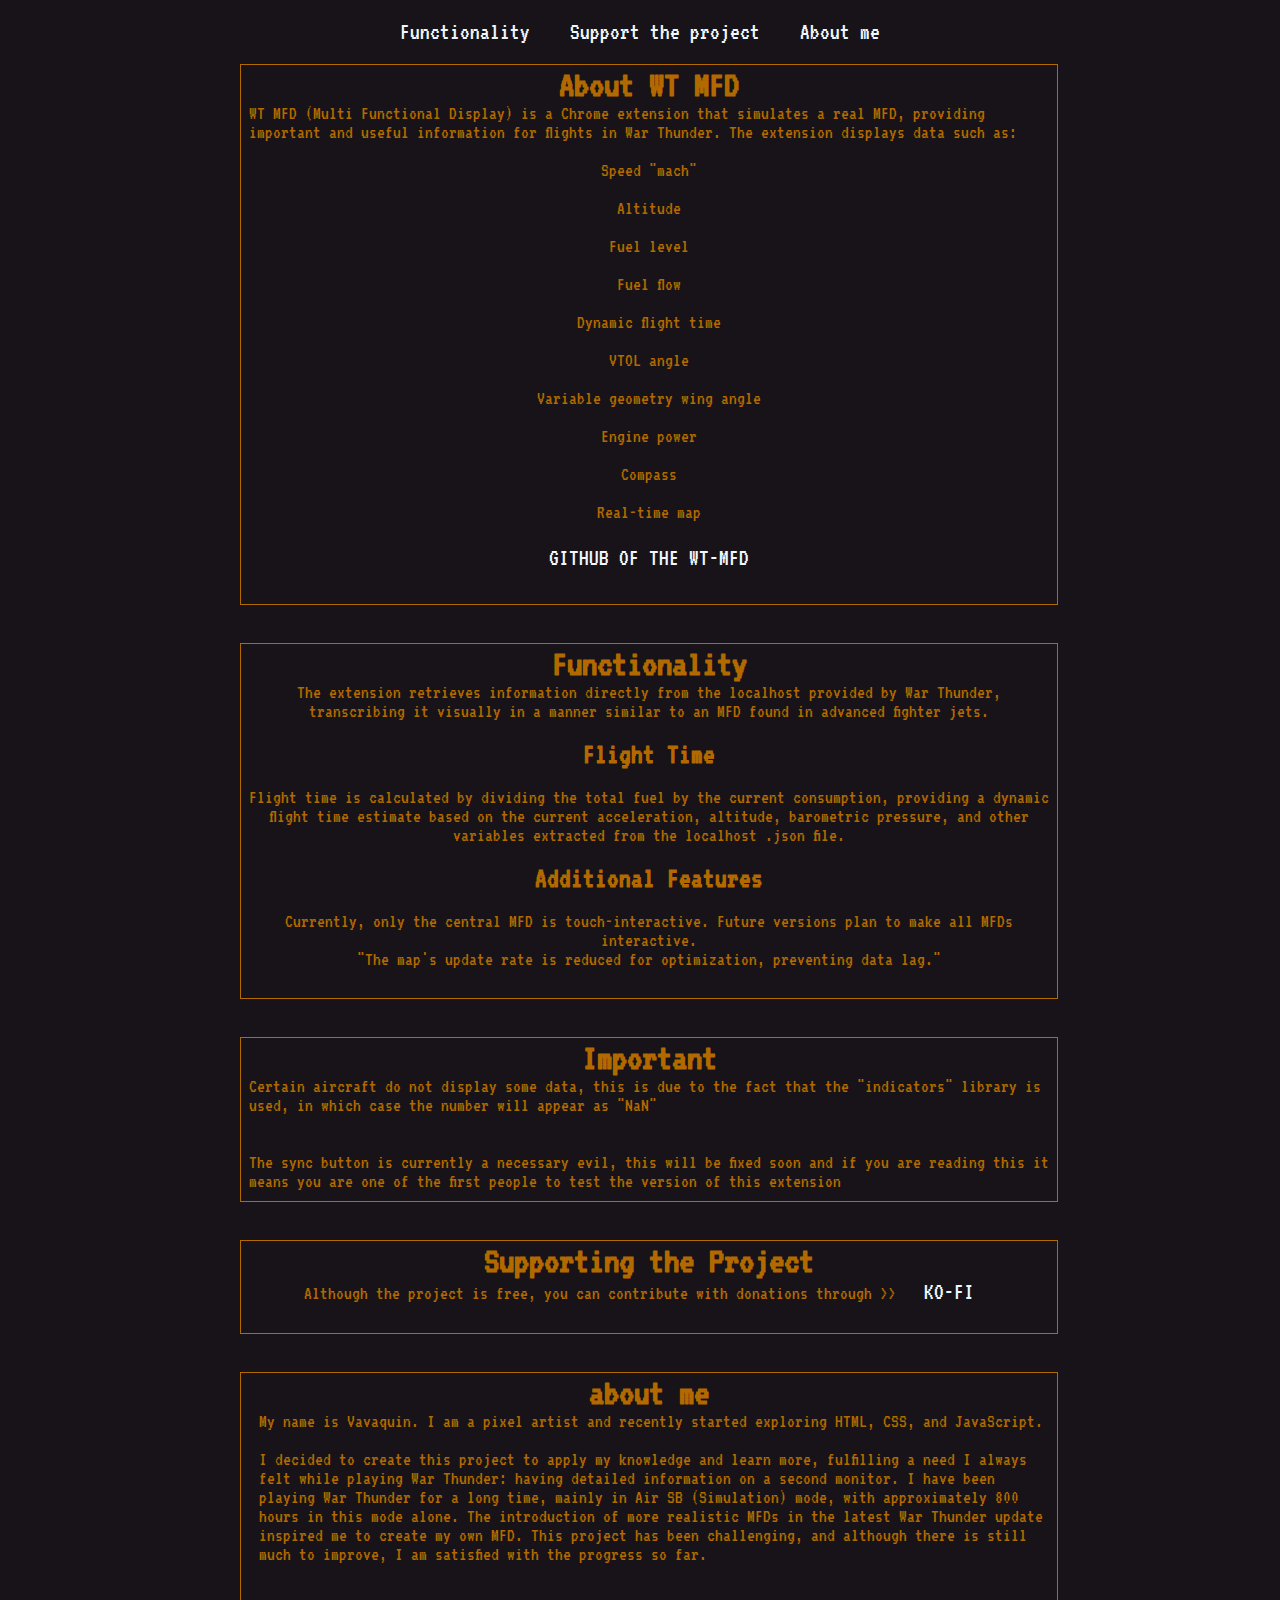
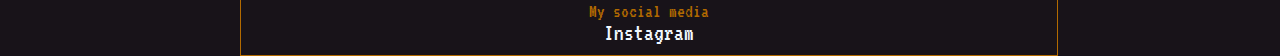
==== about.html @ 32e6f05e "Add files via upload" ====
<!DOCTYPE html>
<html lang="en">
<head>
    <link rel="stylesheet" href="style2.css">
    <meta charset="UTF-8">
    <link href="https://fonts.googleapis.com/css2?family=VT323&display=swap" rel="stylesheet">
    <meta name="viewport" content="width=device-width, initial-scale=1.0">
    <title>MFD About</title>
</head>
<body>
    <header>
        <div class="flex-column">
            <div class="flex-row">
                <a href="#Functionality">Functionality</a>
                <a href="#Support">Support the project</a>
                <a href="#about">About me</a>
            </div>
        </div>
    </header>


    <main>
        <section class="flex-column">
            <h1>About WT MFD</h1>
            <div class="flex-row">
                <div class="flex-column" class="start">
                    <img src="images/Sprite-0001.png" alt="">
                    <img src="images/Sprite-0002.png" alt="">
                    <img src="images/Sprite-0003.png" alt="">

                </div>
                
                <div class="text"><p>WT MFD (Multi Functional Display) is a Chrome extension that 
                    simulates a real MFD, providing important and useful 
                    information for flights in War Thunder. The extension displays data such as:</p>
                    <div class="text2">
                        <br>
                        <p>Speed "mach"</p><br>
                        <p>Altitude</p><br>
                        <p>Fuel level</p><br>
                        <p>Fuel flow</p><br>
                        <p>Dynamic flight time</p><br>
                        <p>VTOL angle</p><br>
                        <p>Variable geometry wing angle</p><br>
                        <p>Engine power</p><br>
                        <p>Compass</p><br>
                        <p>Real-time map</p>
                        <a href="https://github.com/Vavaquin/WTMFD"><p>GITHUB OF THE WT-MFD</p></a>
                        <BR>
                    </div>

                
                </div>
                
            </div>

        </section>
        <br><br>
        <section  class="flex-column">
            <h1 id="Functionality">Functionality</h1>
            <div class="flex-column">
                <div class="text2"><p>The extension retrieves information directly from the localhost provided by War Thunder, transcribing it visually in a manner similar to an MFD found in advanced fighter jets.</p>
                    <br>
                    <h2>Flight Time</h2><br>
                    <p>Flight time is calculated by dividing the total fuel by the current consumption, providing a dynamic flight time estimate based on the current acceleration, altitude, barometric pressure, and other variables extracted from the localhost .json file.</p><br>
                    <h2>Additional Features</h2><br>
                    <p>Currently, only the central MFD is touch-interactive. Future versions plan to make all MFDs interactive.
                      <br>  "The map's update rate is reduced for optimization, preventing data lag."</p><br>
                </div>
                
            </div>

        </section>
        <br>
        <br>
        <section class="flex-column">
            <h1>Important</h1>
            <div class="flex-row">
                <div class="flex-column">
                    <img src="images/Sprite-0005.png" alt="">

                </div>
                
                <div class="text"><p>Certain aircraft do not display some data, this is due to the fact that the "indicators" library is used, in which case the number will appear as "NaN"</p>
                    <br><br><p>The sync button is currently a necessary evil, this will be fixed soon and if you are reading this it means you are one of the first people to test the version of this extension</p>


                
                </div>
                
            </div>

        </section><br><br>
        <section class="flex-column">
            <h1 id="#Support">Supporting the Project</h1>
            <p>Although the project is free, you can contribute with donations through >> <a href="https://ko-fi.com/vavaquin">KO-FI</a></p><br>
            
        </section><br><br>
        <section>
            <div class="flex-column">
                <h1 id="about">about me</h1>
                <div class="flex-row">
                    <img class="abouts" src="images/Sprite-00032.png" alt="">
                    <p>My name is Vavaquin. I am a pixel artist and recently started exploring HTML, CSS, and JavaScript. <br><br>I decided to create this project to apply my knowledge and learn more, fulfilling a need I always felt while playing War Thunder: having detailed information on a second monitor.

                        I have been playing War Thunder for a long time, mainly in Air SB (Simulation) mode, with approximately 800 hours in this mode alone. The introduction of more realistic MFDs in the latest War Thunder update inspired me to create my own MFD.
                        
                        This project has been challenging, and although there is still much to improve, I am satisfied with the progress so far.</p>
                </div>
            </div><br><br>
            <div class="text2">
                <p>My social media</p>
                <a href="https://www.instagram.com/vavaquin/">Instagram</a><br>
                <!-- <br><br><br>
                <p>for more information</p>
                <a href="t">WT-MFD</a> -->
            </div>


        </section>

    </main>
</body>
</html>
---- style2.css ----
* {
    margin: 0;
    padding: 0;
}




body {
    background-color: #181319;
    font-family: 'VT323';
    color: #b26a00;

}

main {
    max-width: clamp(280px,80vw,800px);
    font-size: larger;

    margin: 0 auto;


}
.img2{
    align-self: start;
}

section{
    max-width: 100%;
    background-color: #181319;
    border: 1px solid #b26a00;
    width: clamp(280px,80vw,800px);
    height: auto;
    padding-left: 8px;
    padding-right: 8px;
    padding-bottom: 10px;
    
}

.margin{
    margin-top: 20px;
}

.flex-column{
    display: flex;
    flex-direction: column;
    margin: 0 auto;
    align-items: center;

}
.flex-row{
    display: flex;
    flex-direction: row;
    margin: 0 auto;
    align-items: center;
}
.wt{
    margin-top: 30px;
    margin-bottom: 30px;
}
img{
    max-width: 100%;
}
.text2{
    text-align: center;
}

.abouts{
    max-width: 50%;
    margin-right: 10px;
}

a{
    color: aliceblue;
    text-decoration: none;
    font-size: x-large;
    margin: 20px;
}
a:hover {
    cursor: pointer;
    transform: scale(1.2);
}
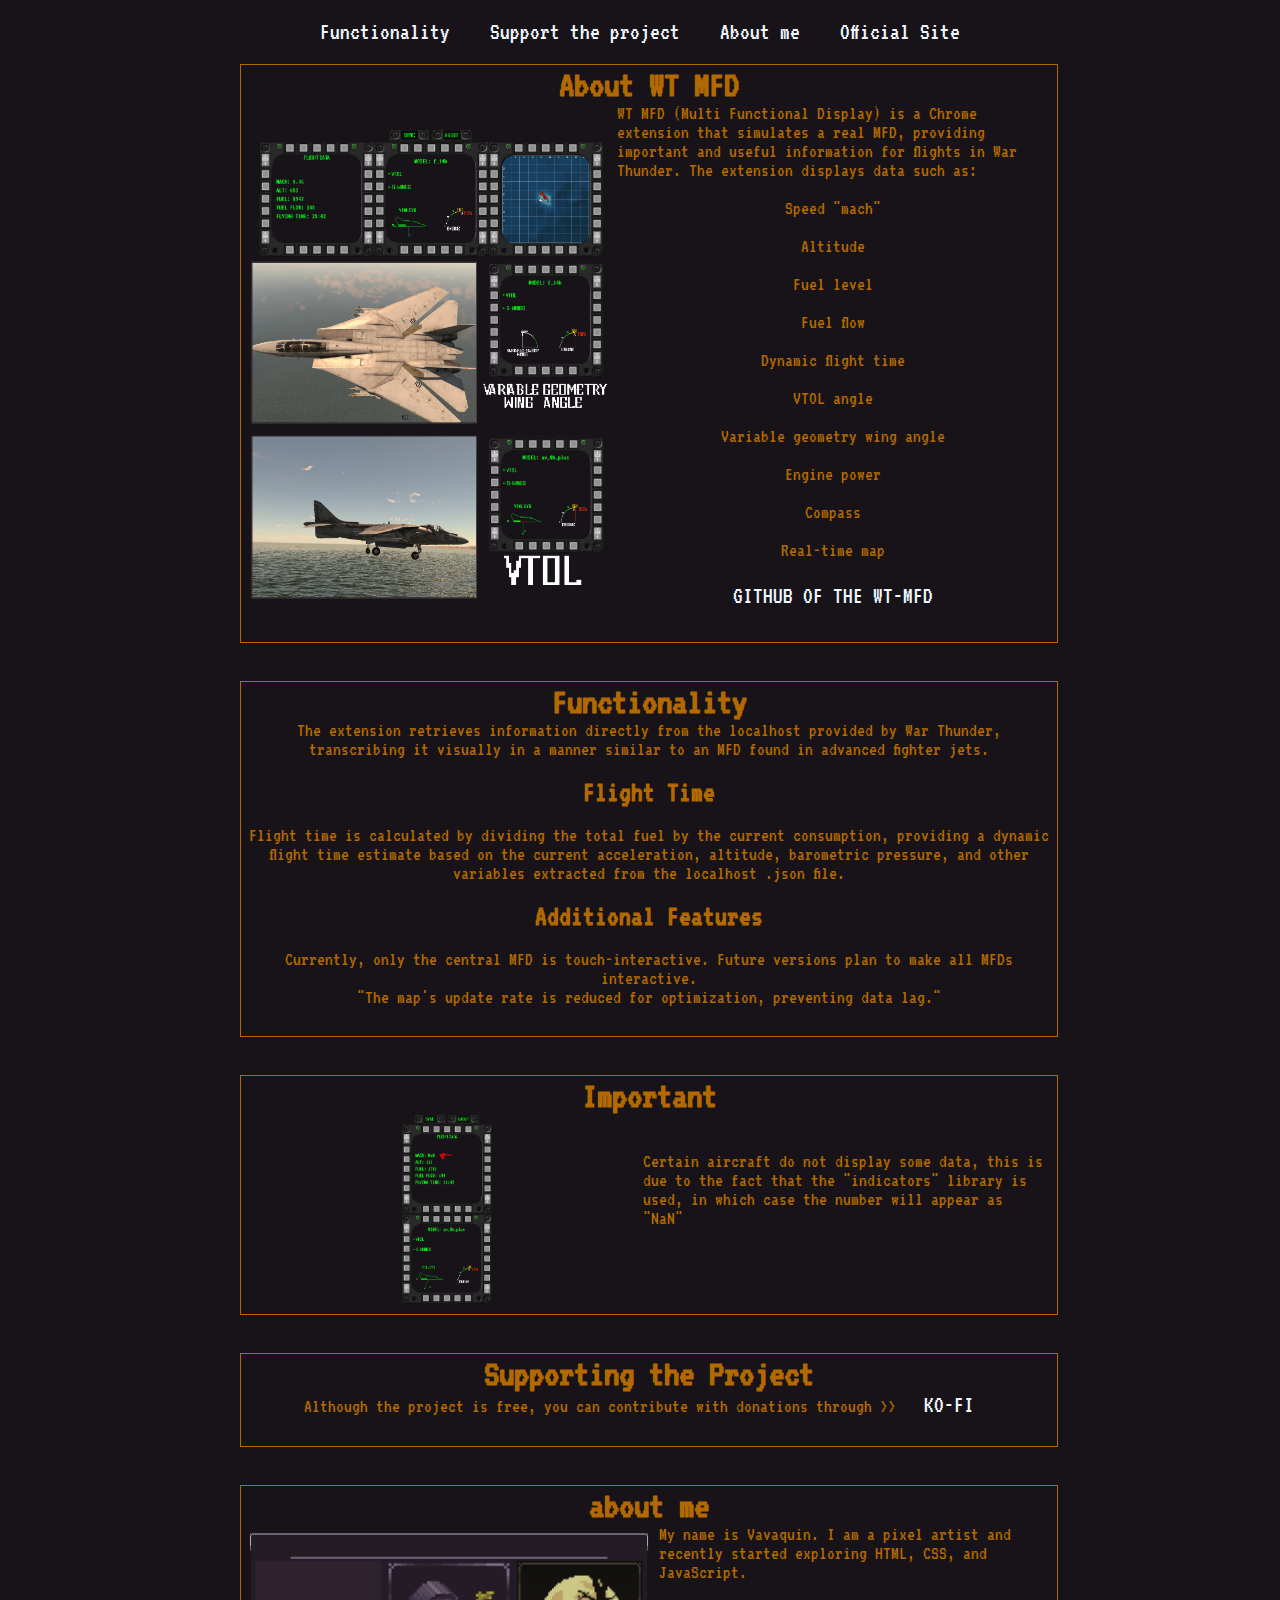
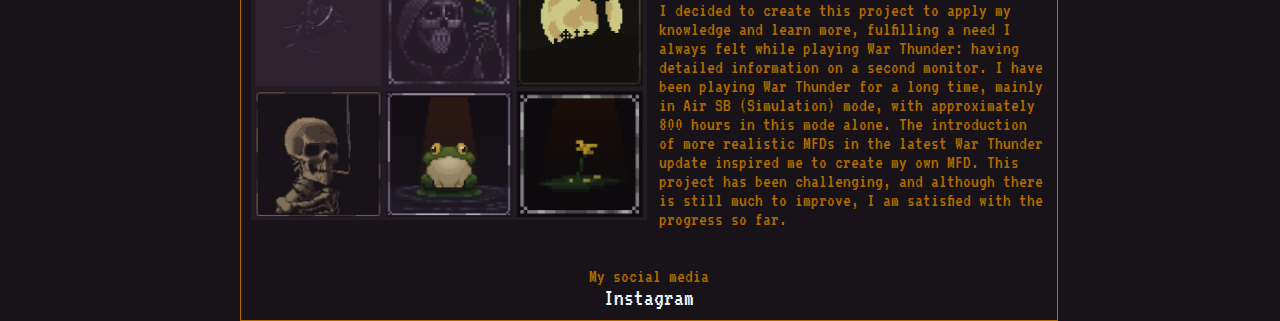
==== commit 1fdf323c: "Add files via upload" ====
--- a/about.html
+++ b/about.html
@@ -5,7 +5,7 @@
     <meta charset="UTF-8">
     <link href="https://fonts.googleapis.com/css2?family=VT323&display=swap" rel="stylesheet">
     <meta name="viewport" content="width=device-width, initial-scale=1.0">
-    <title>MFD About</title>
+    <title>WT MFD About</title>
 </head>
 <body>
     <header>
@@ -13,7 +13,8 @@
             <div class="flex-row">
                 <a href="#Functionality">Functionality</a>
                 <a href="#Support">Support the project</a>
-                <a href="#about">About me</a>
+                <a href="https://vavaquin.github.io/Index/">About me</a>
+                <a href="https://vavaquin.github.io/WTMFDpage/">Official Site</a>
             </div>
         </div>
     </header>
@@ -82,7 +83,7 @@
                 </div>
                 
                 <div class="text"><p>Certain aircraft do not display some data, this is due to the fact that the "indicators" library is used, in which case the number will appear as "NaN"</p>
-                    <br><br><p>The sync button is currently a necessary evil, this will be fixed soon and if you are reading this it means you are one of the first people to test the version of this extension</p>
+                    <br><br><p></p>
 
 
                 
